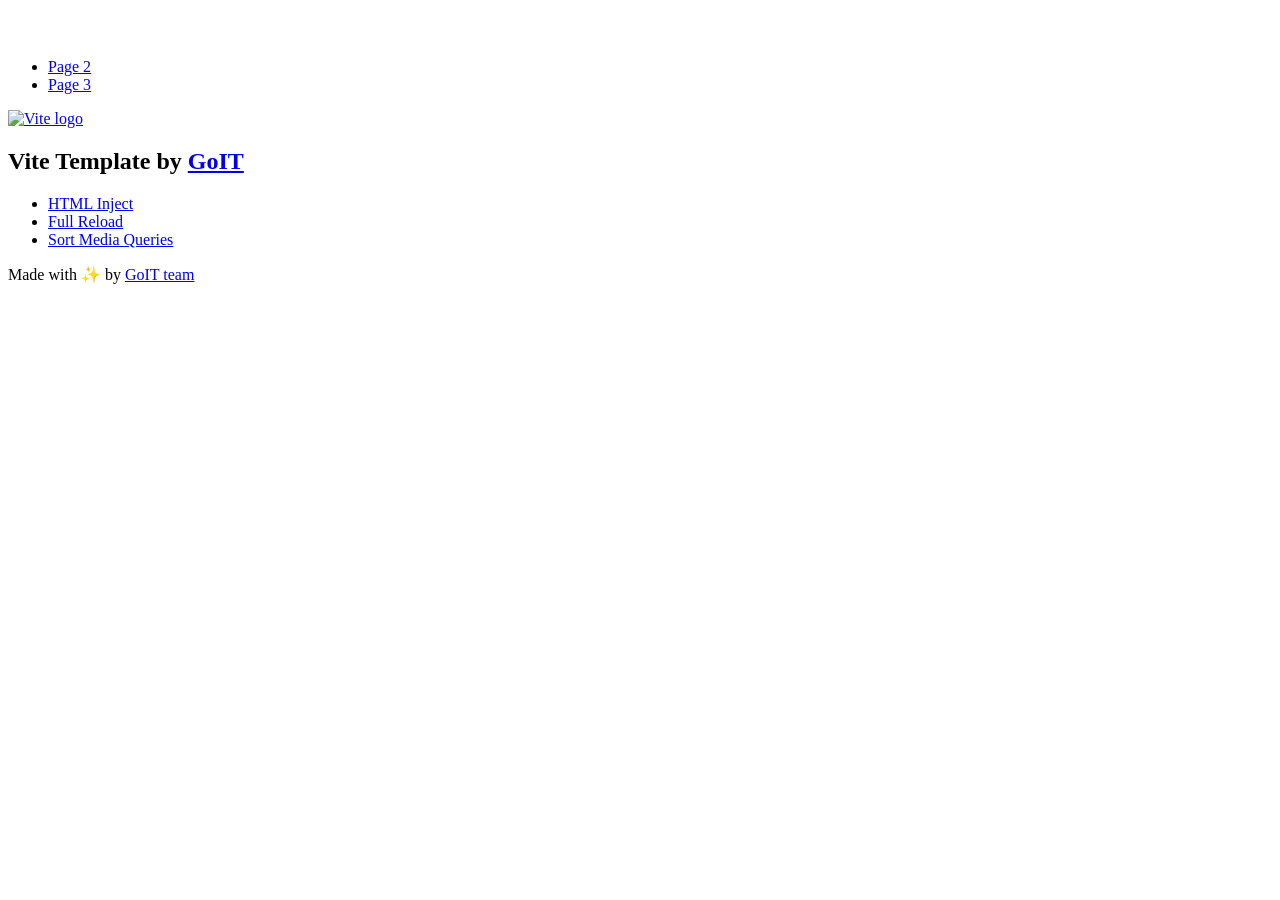
==== index.html @ d6562683 "Deploying to gh-pages from @ chernovetskiy96-commits/goit-js-hw-10@fea53a7c7b6286149ab6bdb8307949e8f" ====
<!DOCTYPE html>
<html lang="en">
  <head>
    <meta charset="UTF-8" />
    <link rel="icon" type="image/svg+xml" href="/vanilla-app-template/favicon.svg" />
    <meta name="viewport" content="width=device-width, initial-scale=1.0" />
    <title>Vanilla App Template</title>
    <script type="module" crossorigin src="/vanilla-app-template/index.js"></script>
    <link rel="stylesheet" crossorigin href="/vanilla-app-template/assets/styles-DvPDDfy5.css">
  </head>
  <body>
    <header class="header">
  <div class="container">
    <nav class="nav">
      <a class="nav-logo" href="./index.html" aria-label="Site logo">
        <svg class="nav-logo-icon" width="100" height="30">
          <use href="/vanilla-app-template/assets/sprite-E8vg0sBb.svg#logo"></use>
        </svg>
      </a>
      <ul class="nav-list">
        <li class="nav-item">
          <a class="nav-link {=$highlight-act}" href="./page-2.html">Page 2</a>
        </li>
        <li class="nav-item">
          <a class="nav-link {=$highlight-curr}" href="./page-3.html">Page 3</a>
        </li>
      </ul>
    </nav>
  </div>
</header>


    <main>
      <!-- Loads the specified .html file -->
      <section class="vite-promo">
  <div class="container">
    <div class="vite-promo-thumb">
      <a
        class="vite-promo-link"
        href="https://vitejs.dev/"
        target="_blank"
        rel="noopener noreferrer"
        aria-label="Link to Vite official website"
        title="Vite.js  build tool"
      >
        <!-- Path to images as from index.html file -->
        <img
          class="pic"
          src="/vanilla-app-template/assets/vite-logo-9o_aqrTe.png"
          alt="Vite logo"
          width="640"
          height="640"
        />
      </a>
    </div>
    <h1 class="main-title">
      <span class="main-title-gradient">Vite</span>
      Template by
      <a
        class="main-title-link"
        href="https://github.com/goitacademy/vanilla-app-template"
        target="_blank"
        rel="noopener noreferrer"
      >
        GoIT
      </a>
    </h1>
  </div>
</section>

      <article class="badges">
  <div class="container">
    <ul class="badges-list">
      <li class="badges-item">
        <a
          class="badges-link"
          href="https://www.npmjs.com/package/vite-plugin-html-inject"
          target="_blank"
          rel="noopener noreferrer"
        >
          HTML Inject
        </a>
      </li>
      <li class="badges-item">
        <a
          class="badges-link"
          href="https://www.npmjs.com/package/vite-plugin-full-reload"
          target="_blank"
          rel="noopener noreferrer"
        >
          Full Reload
        </a>
      </li>
      <li class="badges-item">
        <a
          class="badges-link"
          href="https://www.npmjs.com/package/postcss-sort-media-queries"
          target="_blank"
          rel="noopener noreferrer"
        >
          Sort Media Queries
        </a>
      </li>
    </ul>
  </div>
</article>

    </main>

    <footer class="footer">
  <div class="container">
    <p class="footer-desc">
      Made with ✨ by
      <a
        class="footer-link"
        href="https://goit.global/ua/"
        target="_blank"
        rel="noopener noreferrer"
      >
        GoIT team
      </a>
    </p>
  </div>
</footer>


  </body>
</html>
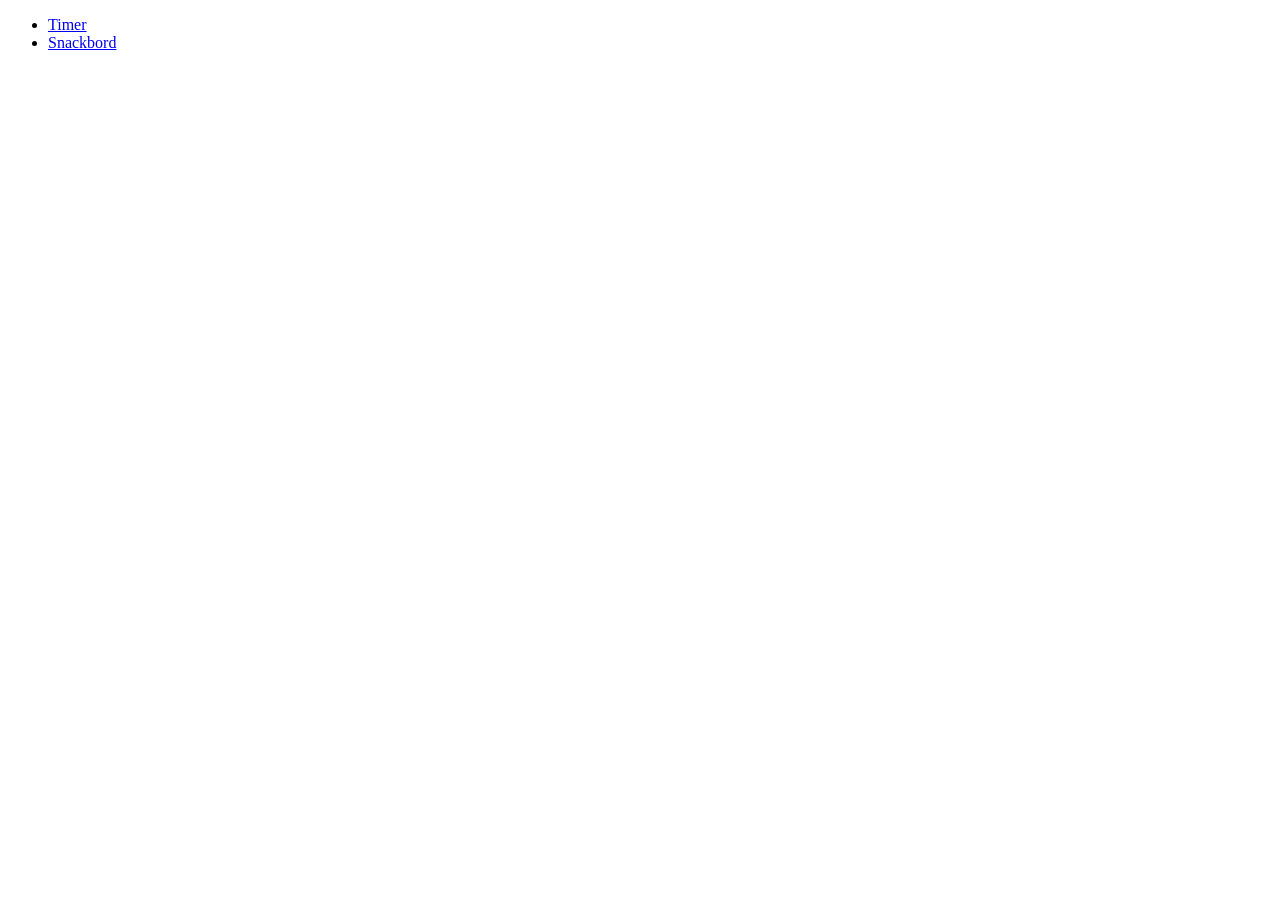
==== commit 8532e4c0: "Deploying to gh-pages from @ chernovetskiy96-commits/goit-js-hw-10@d2759aa78ea5c9581a97c5e889a04930e" ====
--- a/index.html
+++ b/index.html
@@ -1,128 +1,20 @@
-<!DOCTYPE html>
+<!doctype html>
 <html lang="en">
   <head>
     <meta charset="UTF-8" />
     <link rel="icon" type="image/svg+xml" href="/vanilla-app-template/favicon.svg" />
     <meta name="viewport" content="width=device-width, initial-scale=1.0" />
     <title>Vanilla App Template</title>
-    <script type="module" crossorigin src="/vanilla-app-template/index.js"></script>
-    <link rel="stylesheet" crossorigin href="/vanilla-app-template/assets/styles-DvPDDfy5.css">
+    <script type="module" crossorigin src="/vanilla-app-template/assets/styles-CEcZN2RO.js"></script>
+    <script type="module" crossorigin src="/vanilla-app-template/1-timer.js"></script>
+    <script type="module" crossorigin src="/vanilla-app-template/2-snackbar.js"></script>
+    <link rel="stylesheet" crossorigin href="/vanilla-app-template/assets/styles-DDMWMbUN.css">
   </head>
   <body>
-    <header class="header">
-  <div class="container">
-    <nav class="nav">
-      <a class="nav-logo" href="./index.html" aria-label="Site logo">
-        <svg class="nav-logo-icon" width="100" height="30">
-          <use href="/vanilla-app-template/assets/sprite-E8vg0sBb.svg#logo"></use>
-        </svg>
-      </a>
-      <ul class="nav-list">
-        <li class="nav-item">
-          <a class="nav-link {=$highlight-act}" href="./page-2.html">Page 2</a>
-        </li>
-        <li class="nav-item">
-          <a class="nav-link {=$highlight-curr}" href="./page-3.html">Page 3</a>
-        </li>
-      </ul>
-    </nav>
-  </div>
-</header>
-
-
-    <main>
-      <!-- Loads the specified .html file -->
-      <section class="vite-promo">
-  <div class="container">
-    <div class="vite-promo-thumb">
-      <a
-        class="vite-promo-link"
-        href="https://vitejs.dev/"
-        target="_blank"
-        rel="noopener noreferrer"
-        aria-label="Link to Vite official website"
-        title="Vite.js  build tool"
-      >
-        <!-- Path to images as from index.html file -->
-        <img
-          class="pic"
-          src="/vanilla-app-template/assets/vite-logo-9o_aqrTe.png"
-          alt="Vite logo"
-          width="640"
-          height="640"
-        />
-      </a>
-    </div>
-    <h1 class="main-title">
-      <span class="main-title-gradient">Vite</span>
-      Template by
-      <a
-        class="main-title-link"
-        href="https://github.com/goitacademy/vanilla-app-template"
-        target="_blank"
-        rel="noopener noreferrer"
-      >
-        GoIT
-      </a>
-    </h1>
-  </div>
-</section>
-
-      <article class="badges">
-  <div class="container">
-    <ul class="badges-list">
-      <li class="badges-item">
-        <a
-          class="badges-link"
-          href="https://www.npmjs.com/package/vite-plugin-html-inject"
-          target="_blank"
-          rel="noopener noreferrer"
-        >
-          HTML Inject
-        </a>
-      </li>
-      <li class="badges-item">
-        <a
-          class="badges-link"
-          href="https://www.npmjs.com/package/vite-plugin-full-reload"
-          target="_blank"
-          rel="noopener noreferrer"
-        >
-          Full Reload
-        </a>
-      </li>
-      <li class="badges-item">
-        <a
-          class="badges-link"
-          href="https://www.npmjs.com/package/postcss-sort-media-queries"
-          target="_blank"
-          rel="noopener noreferrer"
-        >
-          Sort Media Queries
-        </a>
-      </li>
+    <ul>
+      <li><a href="./1-timer.html">Timer</li>
+      <li><a href="./2-snackbar.html">Snackbord</li>
     </ul>
-  </div>
-</article>
-
-    </main>
-
-    <footer class="footer">
-  <div class="container">
-    <p class="footer-desc">
-      Made with ✨ by
-      <a
-        class="footer-link"
-        href="https://goit.global/ua/"
-        target="_blank"
-        rel="noopener noreferrer"
-      >
-        GoIT team
-      </a>
-    </p>
-  </div>
-</footer>
-
 
   </body>
 </html>
